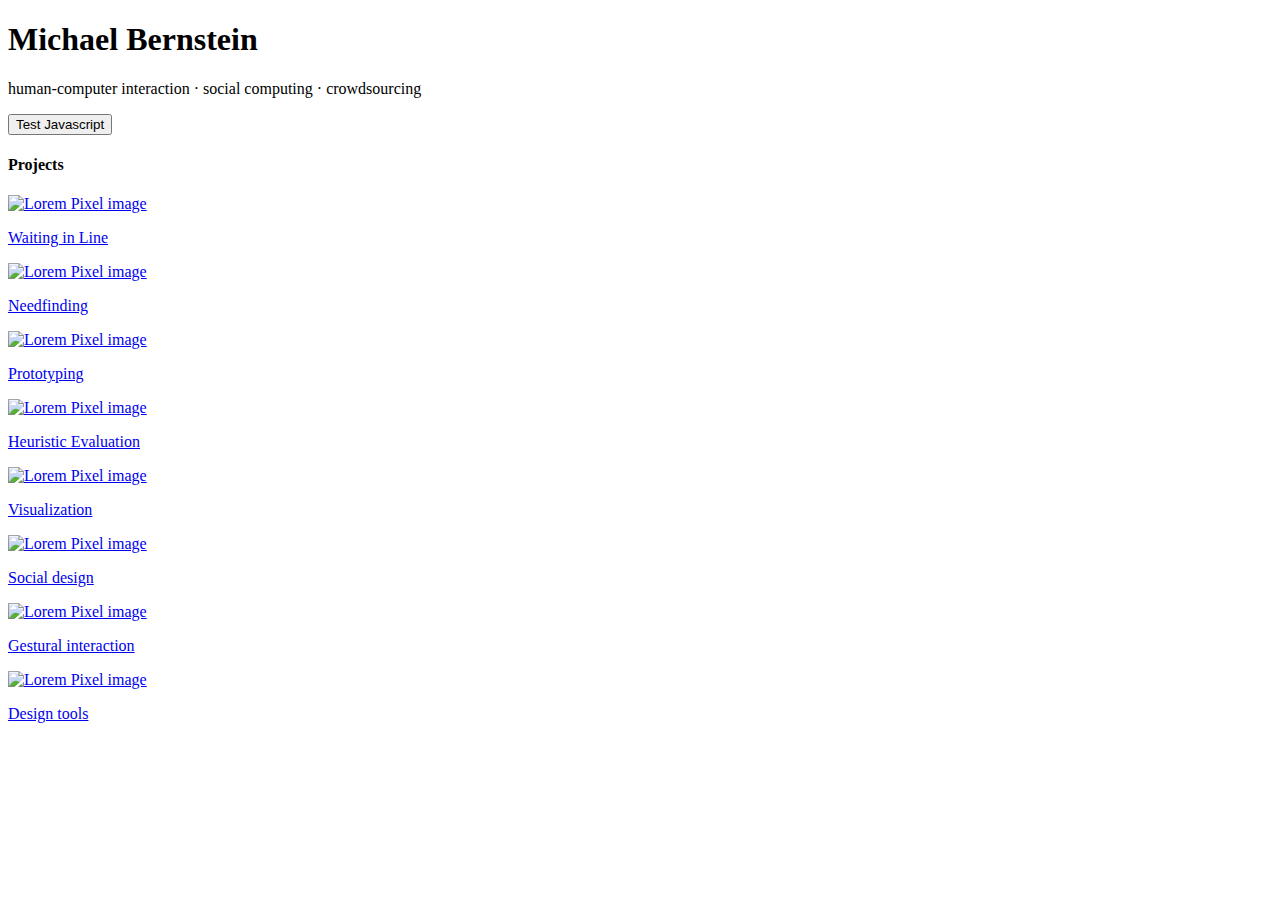
==== static/test.html @ ecee8bd7 "adding Javascript" ====
<!doctype html>

<html>
<head>
	<title>HCI Project Portfolio</title>	
	<meta charset="utf-8">
	<meta name="viewport" content="width=device-width, initial-scale=1.0">
	<!-- this is a comment in HTML -->

    <!-- HTML5 Shim and Respond.js IE8 support of HTML5 elements and media queries -->
    <!-- WARNING: Respond.js doesn't work if you view the page via file:// -->
    <!--[if lt IE 9]>
      <script src="https://oss.maxcdn.com/libs/html5shiv/3.7.0/html5shiv.js"></script>
      <script src="https://oss.maxcdn.com/libs/respond.js/1.3.0/respond.min.js"></script>
    <![endif]-->        
</head>

<body>
	<div class="container">
		<!-- h1 through h6 are headers. The higher the number, the smaller the header -->
		<!-- p means paragraph -->
		<div class="jumbotron">
			<h1>Michael Bernstein</h1>
			<p>human-computer interaction &middot; social computing &middot; crowdsourcing</p>
      <button id="testjs" class="btn btn-primary btn-lg">Test Javascript</button>
		</div>


		<h4>Projects</h4>
		<!-- divs are invisible structuring elements that stack vertically by default. Use them to organize your code -->
		<!-- img tags are images. Lorem Pixel will deliver random images; handy! -->
		<!-- a are anchors, also known as hyperlinks. Use the href attribute to tell the browser where to go when the user clicks -->
		<div id="project1">
			<a href="project.html" class="thumbnail">
				<img src="images/lorempixel.people.1.jpeg" alt="Lorem Pixel image" class="img">
				<p>Waiting in Line</p>
			</a>
		</div>
		<div id="project2">
			<a href="project.html" class="thumbnail">
				<img src="images/lorempixel.city.1.jpeg" alt="Lorem Pixel image" class="img">
				<p>Needfinding</p>
			</a>
		</div>
		<div id="project3">
			<a href="project.html" class="thumbnail">
				<img src="images/lorempixel.technics.1.jpeg" alt="Lorem Pixel image" class="img">
				<p>Prototyping</p>
			</a>
		</div>
		<div id="project4">
			<a href="project.html" class="thumbnail">
				<img src="images/lorempixel.abstract.1.jpeg" alt="Lorem Pixel image" class="img">
				<p>Heuristic Evaluation</p>
			</a>
		</div>
		<div id="project5">
			<a href="project.html" class="thumbnail">
				<img src="images/lorempixel.abstract.8.jpeg" alt="Lorem Pixel image" class="img">
				<p>Visualization</p>
			</a>
		</div>
		<div id="project6">
			<a href="project.html" class="thumbnail">
				<img src="images/lorempixel.people.2.jpeg" alt="Lorem Pixel image" class="img">
				<p>Social design</p>
			</a>
		</div>
		<div id="project7">
			<a href="project.html" class="thumbnail">
				<img src="images/lorempixel.technics.2.jpeg" alt="Lorem Pixel image" class="img">
				<p>Gestural interaction</p>
			</a>
		</div>
		<div id="project8">
			<a href="project.html" class="thumbnail">
				<img src="images/lorempixel.city.2.jpeg" alt="Lorem Pixel image" class="img">
				<p>Design tools</p>
			</a>
		</div>
	</div>
	<script src="https://code.jquery.com/jquery.js"></script>
	<script src="js/bootstrap.min.js"></script>
</body>
</html>
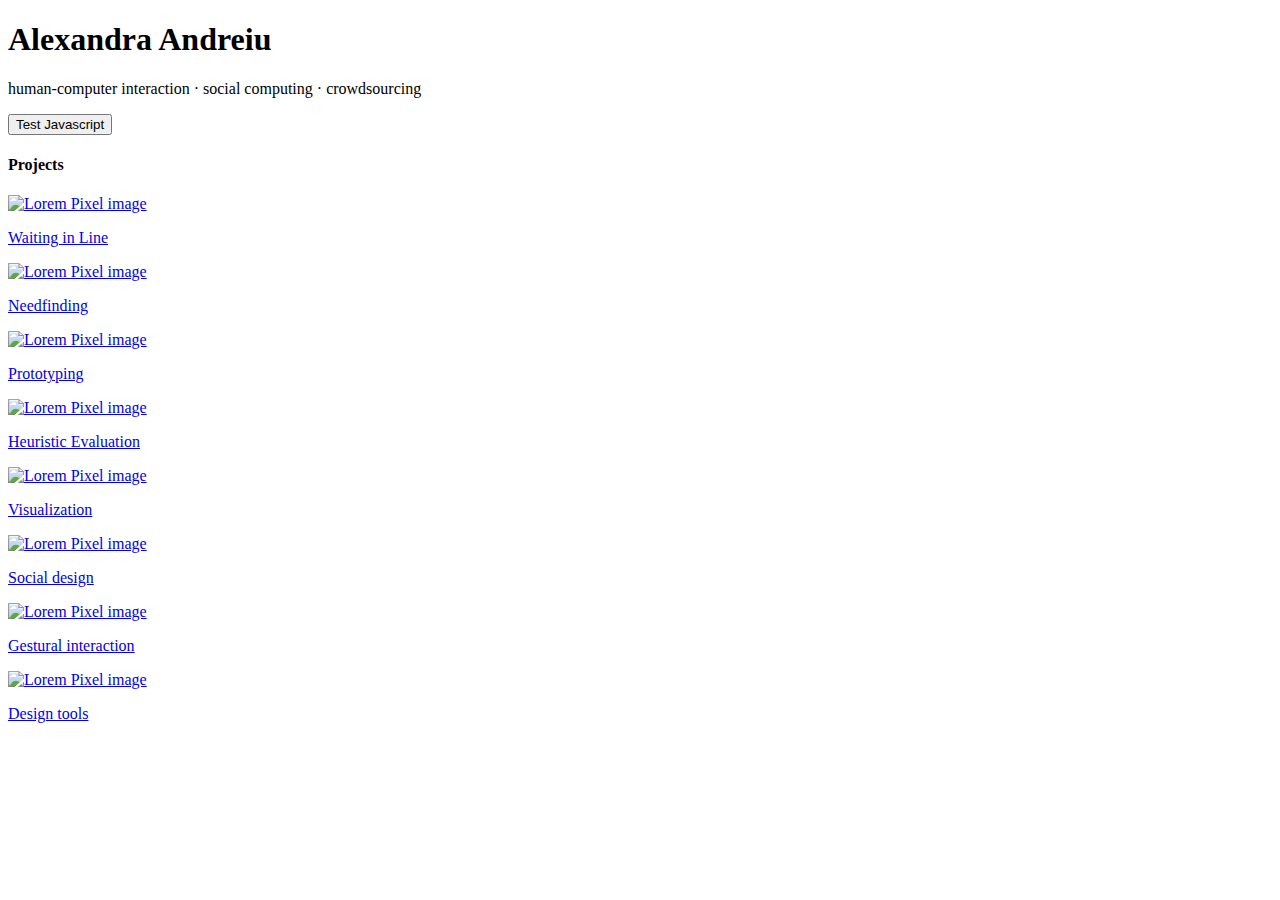
==== commit f3236ded: "fixing JS connection" ====
--- a/static/test.html
+++ b/static/test.html
@@ -19,8 +19,7 @@
 	<div class="container">
 		<!-- h1 through h6 are headers. The higher the number, the smaller the header -->
 		<!-- p means paragraph -->
-		<div class="jumbotron">
-			<h1>Michael Bernstein</h1>
+			<h1>Alexandra Andreiu</h1>
 			<p>human-computer interaction &middot; social computing &middot; crowdsourcing</p>
       <button id="testjs" class="btn btn-primary btn-lg">Test Javascript</button>
 		</div>
@@ -81,5 +80,6 @@
 	</div>
 	<script src="https://code.jquery.com/jquery.js"></script>
 	<script src="js/bootstrap.min.js"></script>
+	<script src="js/introHCI.js"></script>
 </body>
 </html>
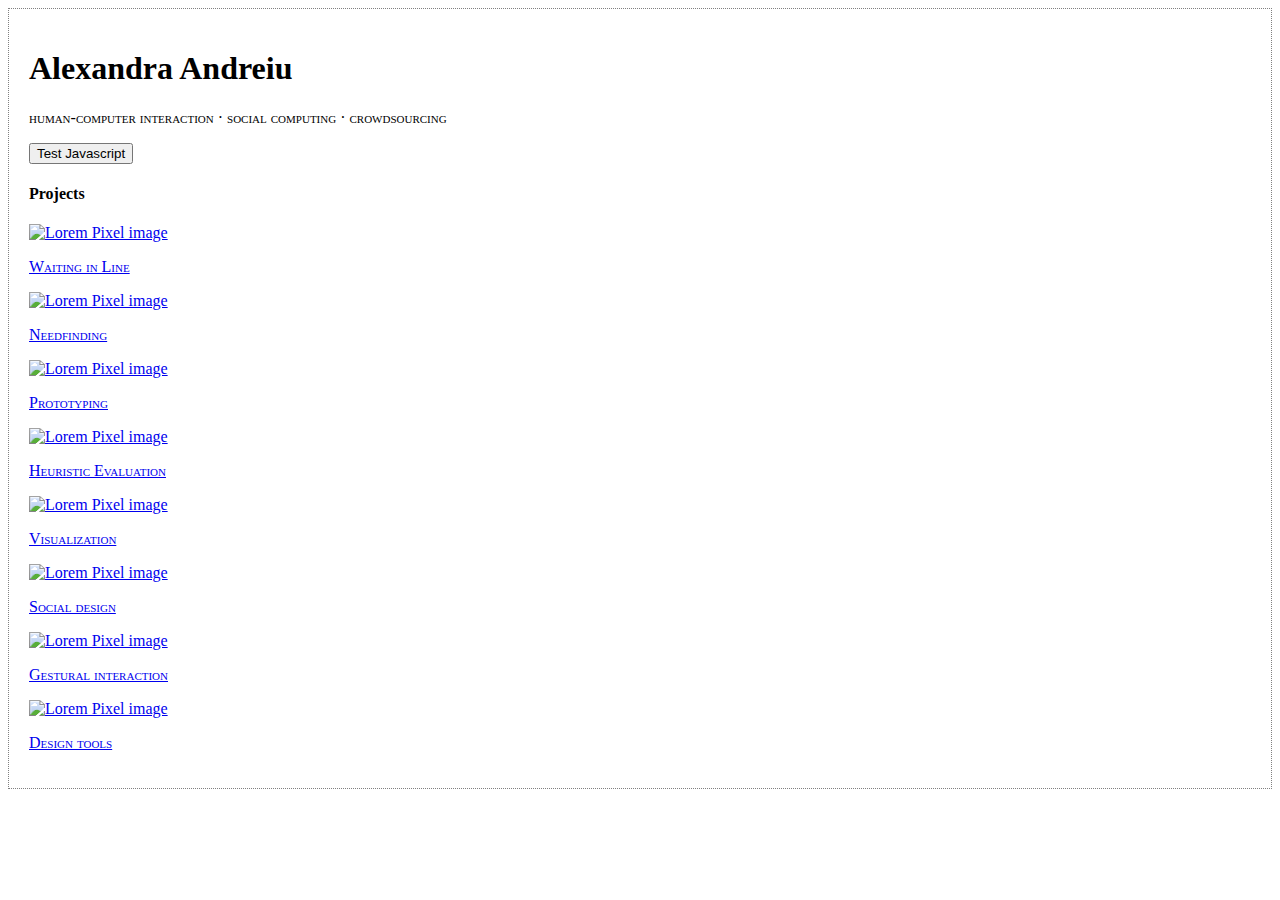
==== commit b430cf89: "upadting Javascript" ====
--- a/static/test.html
+++ b/static/test.html
@@ -6,7 +6,11 @@
 	<meta charset="utf-8">
 	<meta name="viewport" content="width=device-width, initial-scale=1.0">
 	<!-- this is a comment in HTML -->
-
+	<!-- Bootstrap -->
+	<link href="css/bootstrap.min.css" rel="stylesheet">
+	<link href="css/bootstrap-theme.min.css" rel="stylesheet">
+	<link href="css/introHCI.css" rel="stylesheet">
+	<link href="css/introHCI.css" rel="stylesheet">
     <!-- HTML5 Shim and Respond.js IE8 support of HTML5 elements and media queries -->
     <!-- WARNING: Respond.js doesn't work if you view the page via file:// -->
     <!--[if lt IE 9]>
@@ -19,6 +23,7 @@
 	<div class="container">
 		<!-- h1 through h6 are headers. The higher the number, the smaller the header -->
 		<!-- p means paragraph -->
+		<div class="jumbotron"></div>
 			<h1>Alexandra Andreiu</h1>
 			<p>human-computer interaction &middot; social computing &middot; crowdsourcing</p>
       <button id="testjs" class="btn btn-primary btn-lg">Test Javascript</button>
--- a/static/css/introHCI.css
+++ b/static/css/introHCI.css
@@ -0,0 +1,38 @@
+/* applies to anything of class "example-class-selector" */
+.example-class-selector {
+	margin-top: 2em;
+}
+
+/* applies to any <p> descendants of an element of class "example-class-selector" */
+.example-class-selector p {
+	/* Colors are in hexadecimal: http://www.colorpicker.com/ */	
+	color: #CC00AA;
+}
+
+p {
+     font-variant: small-caps;
+}
+
+/* this style exists to make it obvious that you've successfully linked
+   the CSS to the page. feel free to remove it once the link is working. */
+body {
+     border: 1px dotted gray;
+     padding: 20px;
+}
+
+.jumbotron {
+	position: relative;
+	background: none;
+}
+
+.jumbotron:after {
+     content:"";
+     background: url("http://lorempixel.com/1140/283");
+     opacity: 0.2;
+     top: 0;
+     left: 0;
+     bottom: 0;
+     right: 0;
+     position: absolute;
+     z-index: -1;	
+}--- a/static/css/introHCI.css
+++ b/static/css/introHCI.css
@@ -0,0 +1,38 @@
+/* applies to anything of class "example-class-selector" */
+.example-class-selector {
+	margin-top: 2em;
+}
+
+/* applies to any <p> descendants of an element of class "example-class-selector" */
+.example-class-selector p {
+	/* Colors are in hexadecimal: http://www.colorpicker.com/ */	
+	color: #CC00AA;
+}
+
+p {
+     font-variant: small-caps;
+}
+
+/* this style exists to make it obvious that you've successfully linked
+   the CSS to the page. feel free to remove it once the link is working. */
+body {
+     border: 1px dotted gray;
+     padding: 20px;
+}
+
+.jumbotron {
+	position: relative;
+	background: none;
+}
+
+.jumbotron:after {
+     content:"";
+     background: url("http://lorempixel.com/1140/283");
+     opacity: 0.2;
+     top: 0;
+     left: 0;
+     bottom: 0;
+     right: 0;
+     position: absolute;
+     z-index: -1;	
+}